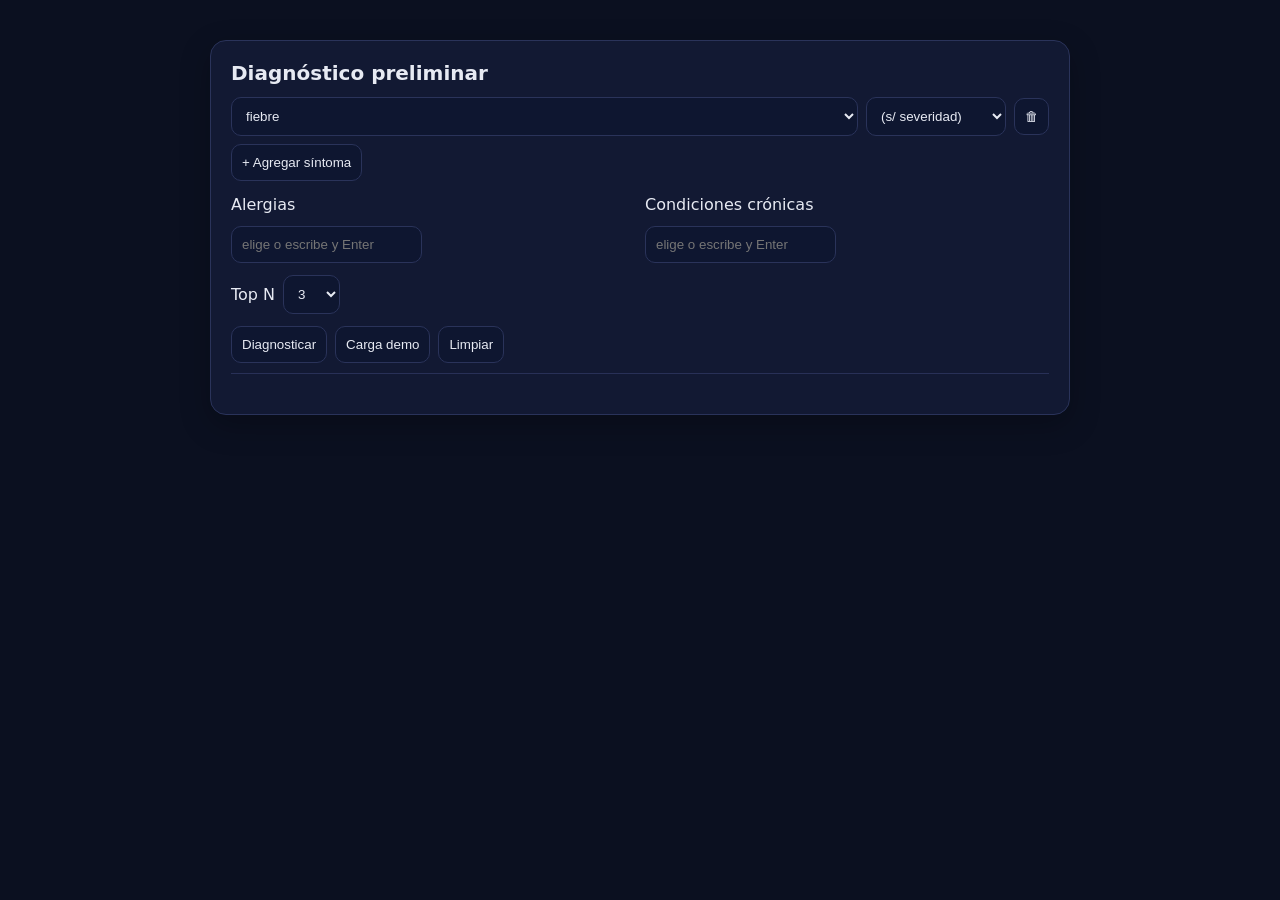
==== P1/docs/index.html @ f16a9311 "[UPDATE] Se modifico el archivo de prolog para agregar más alergias y se agrego el html de la pagina" ====
<!doctype html>
<html lang="es">

<head>
    <meta charset="utf-8" />
    <meta name="viewport" content="width=device-width,initial-scale=1" />
    <title>Diagnóstico IA1 (Tarea 1)</title>
    <style>
        :root {
            font-family: ui-sans-serif, system-ui, -apple-system, Segoe UI, Roboto, Arial;
        }

        body {
            margin: 0;
            background: #0b1020;
            color: #e7eaf3;
        }

        .wrap {
            max-width: 860px;
            margin: 40px auto;
            padding: 0 16px;
        }

        .card {
            background: #121933;
            border: 1px solid #2a335a;
            border-radius: 16px;
            padding: 20px;
            box-shadow: 0 10px 30px rgba(0, 0, 0, .25);
        }

        h1 {
            font-size: 20px;
            margin: 0 0 12px;
        }

        .row {
            display: grid;
            grid-template-columns: 1fr 140px auto;
            gap: 8px;
            align-items: center;
            margin-bottom: 8px;
        }

        input,
        select,
        button {
            background: #0e1630;
            color: #e7eaf3;
            border: 1px solid #2a335a;
            border-radius: 10px;
            padding: 10px;
        }

        button {
            cursor: pointer;
        }

        .muted {
            color: #9aa3c3;
            font-size: 12px;
        }

        .results {
            margin-top: 20px;
            display: grid;
            gap: 12px;
        }

        .res {
            background: #0f1734;
            border: 1px solid #2a335a;
            border-radius: 14px;
            padding: 14px;
        }

        .bar {
            height: 10px;
            background: #1b2550;
            border-radius: 999px;
            overflow: hidden;
        }

        .bar>div {
            height: 100%;
            background: linear-gradient(90deg, #6ee7ff, #7c4dff);
            width: 0%;
        }

        .tag {
            font-size: 12px;
            padding: 2px 8px;
            border-radius: 999px;
            border: 1px solid #334079;
            background: #152047;
            display: inline-block;
            margin-right: 6px;
        }

        .warn {
            color: #ffd166;
        }

        .danger {
            color: #ff6b6b;
        }

        .ok {
            color: #8dd694;
        }

        .grid2 {
            display: grid;
            grid-template-columns: 1fr 1fr;
            gap: 10px;
        }

        .hr {
            height: 1px;
            background: #283057;
            margin: 10px 0;
            border: 0;
        }

        a {
            color: #8db3ff;
            text-decoration: none;
        }

        a:hover {
            text-decoration: underline;
        }

        .pillbox {
            display: flex;
            flex-wrap: wrap;
            gap: 6px;
            margin: 6px 0;
        }

        .pillx {
            display: inline-flex;
            align-items: center;
            gap: 6px;
            padding: 2px 8px;
            border-radius: 999px;
            background: #152047;
            border: 1px solid #334079;
        }

        .pillx button {
            background: transparent;
            border: 0;
            color: #9aa3c3;
            cursor: pointer;
            padding: 0 4px;
        }

        .pillx button:hover {
            color: #e7eaf3;
        }
    </style>
</head>

<body>
    <div class="wrap">
        <div class="card">
            <h1>Diagnóstico preliminar</h1>
            <!-- <div class="muted">Versión Tarea 1 | UI de prueba (conecta a tu backend)</div> -->

            <div id="rows"></div>
            <button id="add">+ Agregar síntoma</button>

            <div class="grid2" style="margin-top:14px">
                <div>
                    <label>Alergias</label>
                    <div id="alergias-box" class="pillbox"></div>
                    <input id="alergias-input" list="alergias-list" placeholder="elige o escribe y Enter" />
                    <datalist id="alergias-list"></datalist>
                </div>

                <div>
                    <label>Condiciones crónicas</label>
                    <div id="cronicas-box" class="pillbox"></div>
                    <input id="cronicas-input" list="cronicas-list" placeholder="elige o escribe y Enter" />
                    <datalist id="cronicas-list"></datalist>
                </div>
            </div>

            <div style="margin-top:12px; display:flex; gap:8px; align-items:center; flex-wrap:wrap;">
                <label>Top N</label>
                <select id="topn">
                    <option>3</option>
                    <option>5</option>
                    <option>10</option>
                </select>
                <!-- <span class="muted">Endpoint API: <code id="api-label"></code></span> -->
            </div>

            <div style="margin-top:12px; display:flex; gap:8px;">
                <button id="go">Diagnosticar</button>
                <button id="demo">Carga demo</button>
                <button id="limpiar">Limpiar</button>
            </div>

            <div class="hr"></div>
            <div id="status" class="muted"></div>
            <div id="out" class="results"></div>
        </div>

    </div>

    <script>
        /* ====== CONFIG API ====== */
        const API_BASE = 'http://localhost:8080';
        const API_DIAG = API_BASE + '/diagnosticar';
        const API_CAT = API_BASE + '/catalogos';

        /* ====== Datos UI ====== */
        const sintomasCat = [
            "fiebre", "fiebre_alta", "tos", "congestion", "lagrimeo",
            "dolor_cabeza", "nauseas", "fotofobia",
            "dolor_pecho", "dificultad_respirar", "rigidez_nuca"
        ];
        const sevs = ["", "leve", "moderado", "severo"]; // "" = sin severidad explícita
        const rows = document.getElementById('rows');

        function addRow(initSym = "", initSev = "") {
            const wrap = document.createElement('div');
            wrap.className = 'row';
            wrap.innerHTML = `
    <select class="sym">
      ${sintomasCat.map(s => `<option ${s === initSym ? "selected" : ""}>${s}</option>`).join("")}
    </select>
    <select class="sev">
      ${sevs.map(v => `<option value="${v}" ${v === initSev ? "selected" : ""}>${v || "(s/ severidad)"}</option>`).join("")}
    </select>
    <button class="del" title="Quitar">🗑</button>
  `;
            wrap.querySelector('.del').onclick = () => wrap.remove();
            rows.appendChild(wrap);
        }

        /* ====== Cargar catálogos desde Prolog ====== */
        async function cargarCatalogos() {
            try {
                const res = await fetch(API_CAT);
                const data = await res.json(); // {alergias:[], cronicas:[]}
                document.getElementById('alergias-list').innerHTML =
                    (data.alergias || []).map(x => `<option value="${x}">`).join('');
                document.getElementById('cronicas-list').innerHTML =
                    (data.cronicas || []).map(x => `<option value="${x}">`).join('');
            } catch (e) { console.warn('No se pudieron cargar catálogos:', e); }
        }

        /* ====== Pills (chips) para alergias/cronicas ====== */
        const selAlergias = new Set();
        const selCronicas = new Set();

        function addPill(container, set, value) {
            value = (value || "").trim();
            if (!value) return;
            if (!/^[a-z_]+$/.test(value)) { alert('Usa minúsculas y _'); return; }
            if (set.has(value)) return;
            set.add(value);
            const pill = document.createElement('span');
            pill.className = 'pillx';
            pill.innerHTML = `${value} <button title="Quitar">×</button>`;
            pill.querySelector('button').onclick = () => { set.delete(value); pill.remove(); };
            container.appendChild(pill);
        }

        function wireTokenInput(inputId, boxId, set) {
            const input = document.getElementById(inputId);
            const box = document.getElementById(boxId);
            function commit() { addPill(box, set, input.value); input.value = ''; }
            input.addEventListener('keydown', (e) => {
                if (e.key === 'Enter' || e.key === ',') { e.preventDefault(); commit(); }
            });
            input.addEventListener('change', commit); // al elegir del datalist
        }
        wireTokenInput('alergias-input', 'alergias-box', selAlergias);
        wireTokenInput('cronicas-input', 'cronicas-box', selCronicas);

        /* ====== Payload ====== */
        function buildPayload() {
            const sint = [...document.querySelectorAll('.row')].map(r => {
                const nombre = r.querySelector('.sym').value.trim();
                const sev = r.querySelector('.sev').value.trim();
                return { nombre, sev };
            }).filter(x => !!x.nombre);

            return {
                sintomas: sint,
                alergias: [...selAlergias],
                cronicas: [...selCronicas],
                topN: parseInt(document.getElementById('topn').value, 10)
            };
        }

        /* ====== Render ====== */
        function pctClass(p) { return p >= 70 ? 'ok' : p >= 30 ? 'warn' : ''; }
        function render(data) {
            const out = document.getElementById('out');
            out.innerHTML = "";
            if (!Array.isArray(data) || !data.length) { out.innerHTML = '<div class="muted">Sin resultados.</div>'; return; }
            data.forEach(d => {
                const div = document.createElement('div');
                div.className = 'res';
                const urgClass = d.urgencia?.nivel === 'emergencia' ? 'danger' :
                    d.urgencia?.nivel === 'alta' ? 'warn' : '';
                div.innerHTML = `
      <div style="display:flex; justify-content:space-between; align-items:center;">
        <div><b>${d.enfermedad}</b></div>
        <div class="${pctClass(d.porcentaje)}"><b>${d.porcentaje}%</b></div>
      </div>
      <div class="bar" style="margin:8px 0 6px;"><div style="width:${d.porcentaje || 0}%"></div></div>
      <div class="muted">Coincidencias: ${d.coincidencias?.join(", ") || "—"}</div>
      <div style="margin-top:6px;">
        <span class="tag ${urgClass}">Urgencia: ${d.urgencia?.nivel}</span>
        <span class="muted"> ${d.urgencia?.frase || ""}</span>
      </div>
      <div style="margin-top:6px;">Medicamento: <b>${d.medicamento?.principal}</b>
        ${d.medicamento?.alternativas?.length ? ` <span class="muted">(Alternativas: ${d.medicamento.alternativas.join(", ")})</span>` : ""}
      </div>
      <div class="muted" style="margin-top:6px;">Reglas: ${d.reglas?.join(", ")}</div>
    `;
                requestAnimationFrame(() => { div.querySelector('.bar > div').style.width = (d.porcentaje || 0) + '%'; });
                out.appendChild(div);
            });
        }

        /* ====== Llamado a la API ====== */
        async function postDiag() {
            const status = document.getElementById('status');
            status.textContent = "Consultando...";
            try {
                const res = await fetch(API_DIAG, {
                    method: 'POST',
                    headers: { 'Content-Type': 'application/json' },
                    body: JSON.stringify(buildPayload()),
                });
                const txt = await res.text();
                if (!res.ok) throw new Error(txt);
                render(JSON.parse(txt));
                status.textContent = "OK";
            } catch (e) {
                status.textContent = "Error: " + e.message;
            }
        }

        /* ====== Botones ====== */
        document.getElementById('add').onclick = () => addRow();
        document.getElementById('go').onclick = postDiag;
        document.getElementById('demo').onclick = () => {
            rows.innerHTML = "";
            addRow("fiebre", "severo");
            addRow("tos", "moderado");
            addRow("congestion", "leve");
            selAlergias.clear(); selCronicas.clear();
            document.getElementById('alergias-box').innerHTML = "";
            document.getElementById('cronicas-box').innerHTML = "";
            addPill(document.getElementById('alergias-box'), selAlergias, "alergia_ibuprofeno");
            addPill(document.getElementById('cronicas-box'), selCronicas, "gastritis");
            postDiag();
        };
        document.getElementById('limpiar').onclick = () => {
            rows.innerHTML = ""; addRow();
            selAlergias.clear(); selCronicas.clear();
            document.getElementById('alergias-box').innerHTML = "";
            document.getElementById('cronicas-box').innerHTML = "";
            document.getElementById('alergias-input').value = "";
            document.getElementById('cronicas-input').value = "";
            document.getElementById('out').innerHTML = "";
            document.getElementById('status').textContent = "";
        };

        /* ====== Init ====== */
        addRow();
        cargarCatalogos();
    </script>

</body>

</html>
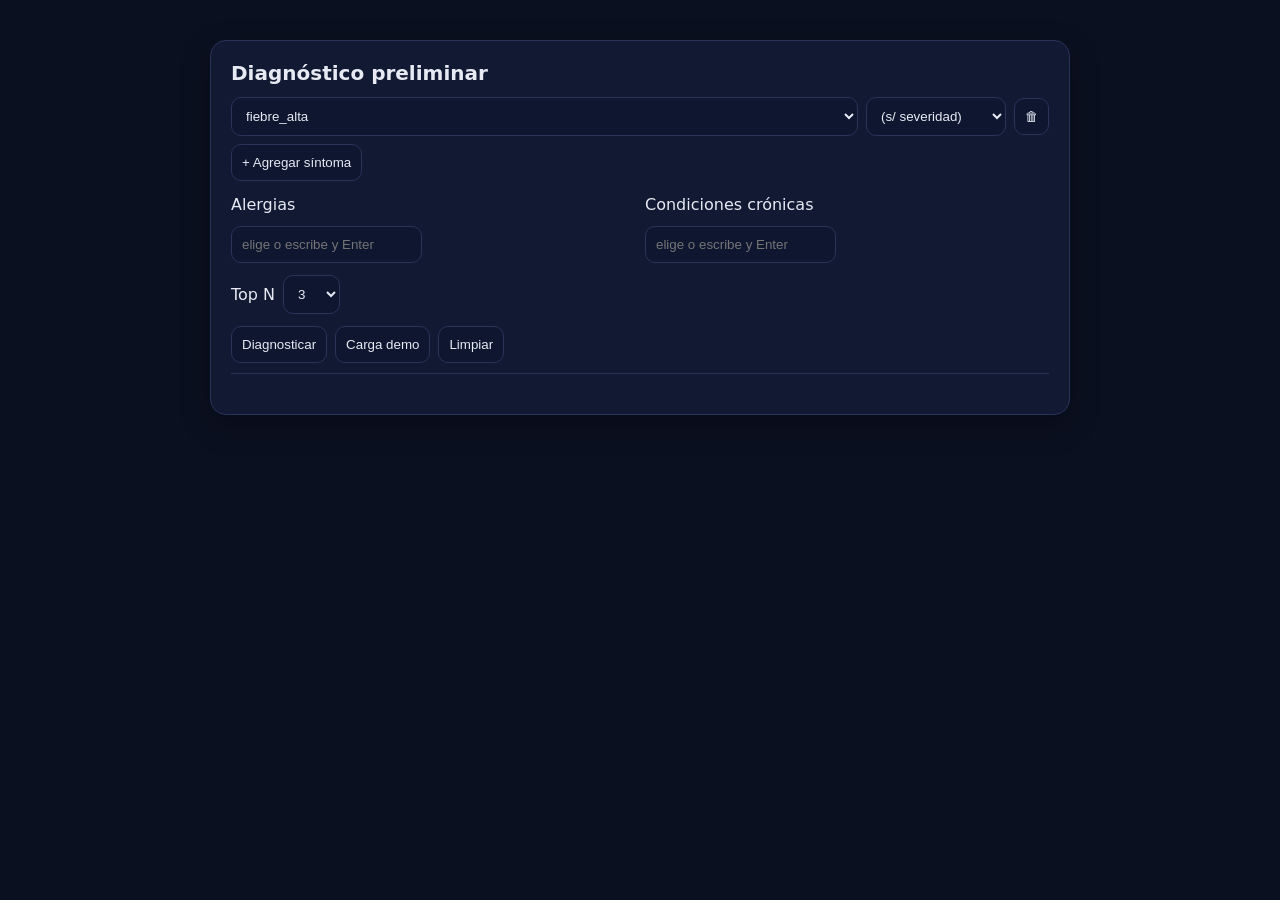
==== commit 35e64239: "[UPDATE] cambios calificacion" ====
--- a/P1/docs/index.html
+++ b/P1/docs/index.html
@@ -219,9 +219,10 @@
 
         /* ====== Datos UI ====== */
         const sintomasCat = [
-            "fiebre", "fiebre_alta", "tos", "congestion", "lagrimeo",
-            "dolor_cabeza", "nauseas", "fotofobia",
-            "dolor_pecho", "dificultad_respirar", "rigidez_nuca"
+            "fiebre_alta", "dolor_articulares", "erupcion_cutanea", "dolor_cabeza",
+            "fiebre_repentina", "dolores_musculares", "ojos_rojos", "nauseas",
+            "vomito", "diarrea", "fiebre_persistente", "dolor_garganta",
+            "dolor_abdominal", "hemorragia"
         ];
         const sevs = ["", "leve", "moderado", "severo"]; // "" = sin severidad explícita
         const rows = document.getElementById('rows');
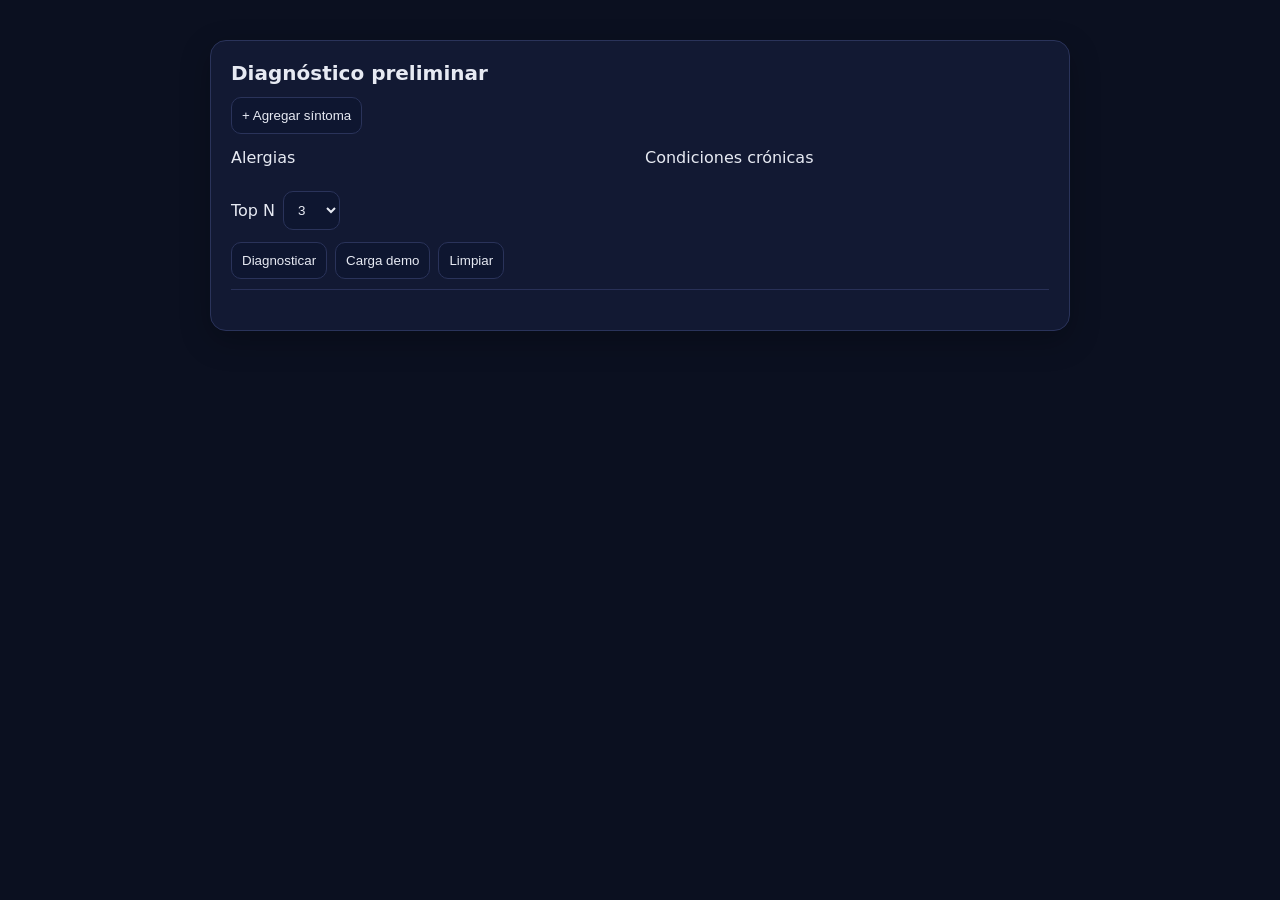
==== commit 8640fa0c: "[UPDATE] Cambios calificacion" ====
--- a/P1/docs/index.html
+++ b/P1/docs/index.html
@@ -176,15 +176,15 @@
                 <div>
                     <label>Alergias</label>
                     <div id="alergias-box" class="pillbox"></div>
-                    <input id="alergias-input" list="alergias-list" placeholder="elige o escribe y Enter" />
-                    <datalist id="alergias-list"></datalist>
+                    <!-- <input id="alergias-input" list="alergias-list" placeholder="elige o escribe y Enter" /> -->
+                    <!-- <datalist id="alergias-list"></datalist> -->
                 </div>
 
                 <div>
                     <label>Condiciones crónicas</label>
                     <div id="cronicas-box" class="pillbox"></div>
-                    <input id="cronicas-input" list="cronicas-list" placeholder="elige o escribe y Enter" />
-                    <datalist id="cronicas-list"></datalist>
+                    <!-- <input id="cronicas-input" list="cronicas-list" placeholder="elige o escribe y Enter" />
+                    <datalist id="cronicas-list"></datalist> -->
                 </div>
             </div>
 
